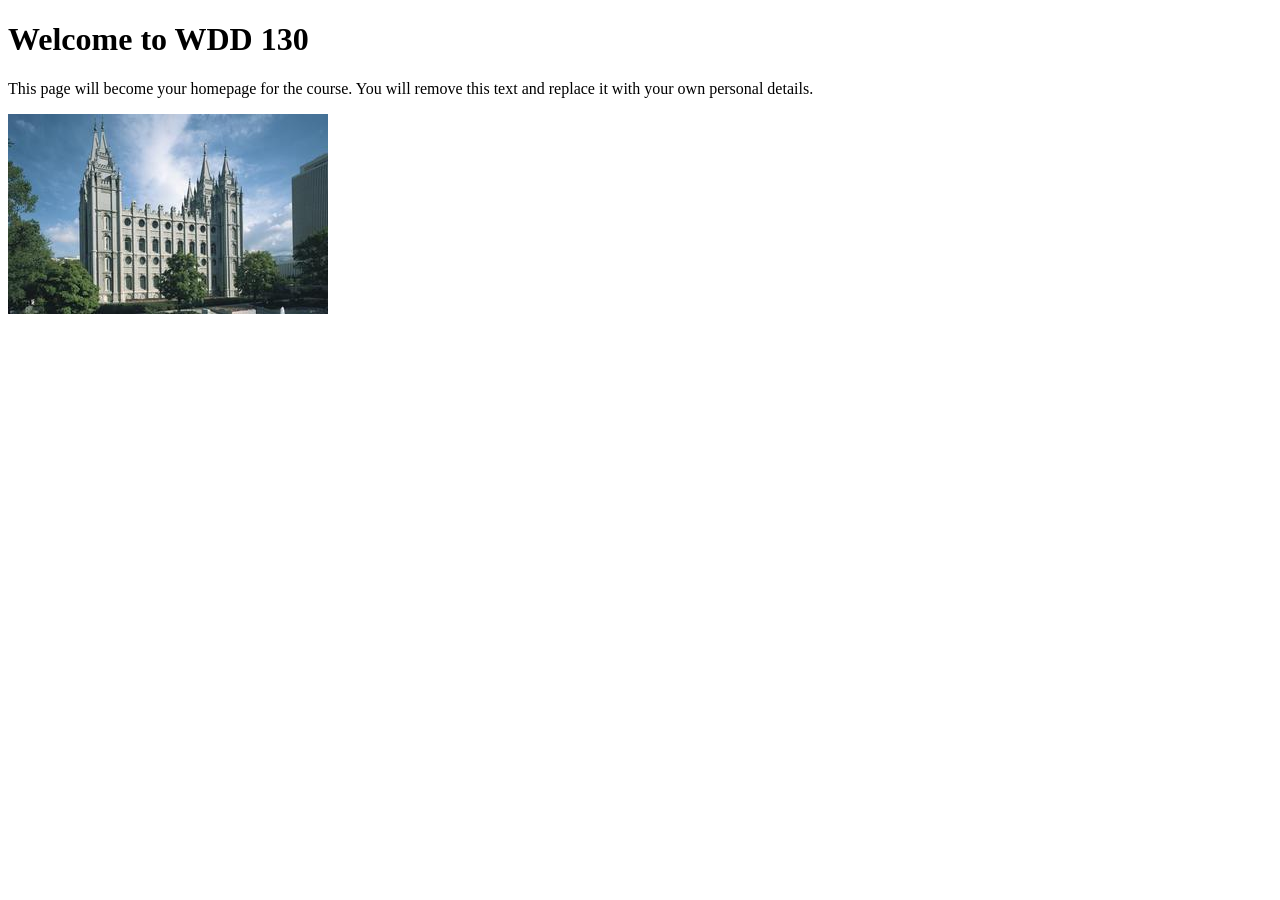
==== index.html @ b17b2548 "Initial commit" ====
<!DOCTYPE html>
<html lang="en">

<head>
    <meta charset="UTF-8">
    <meta name="viewport" content="width=device-width, initial-scale=1.0">
    <title>WDD 130 | Personal Homepage</title>
</head>

<body>
    <h1>Welcome to WDD 130</h1>
    <p>This page will become your homepage for the course. You will remove this text and replace it with your own personal details.</p>

    <img src="images/salt-lake-temple.jpg" alt="The Salt Lake Temple.">
</body>

</html>
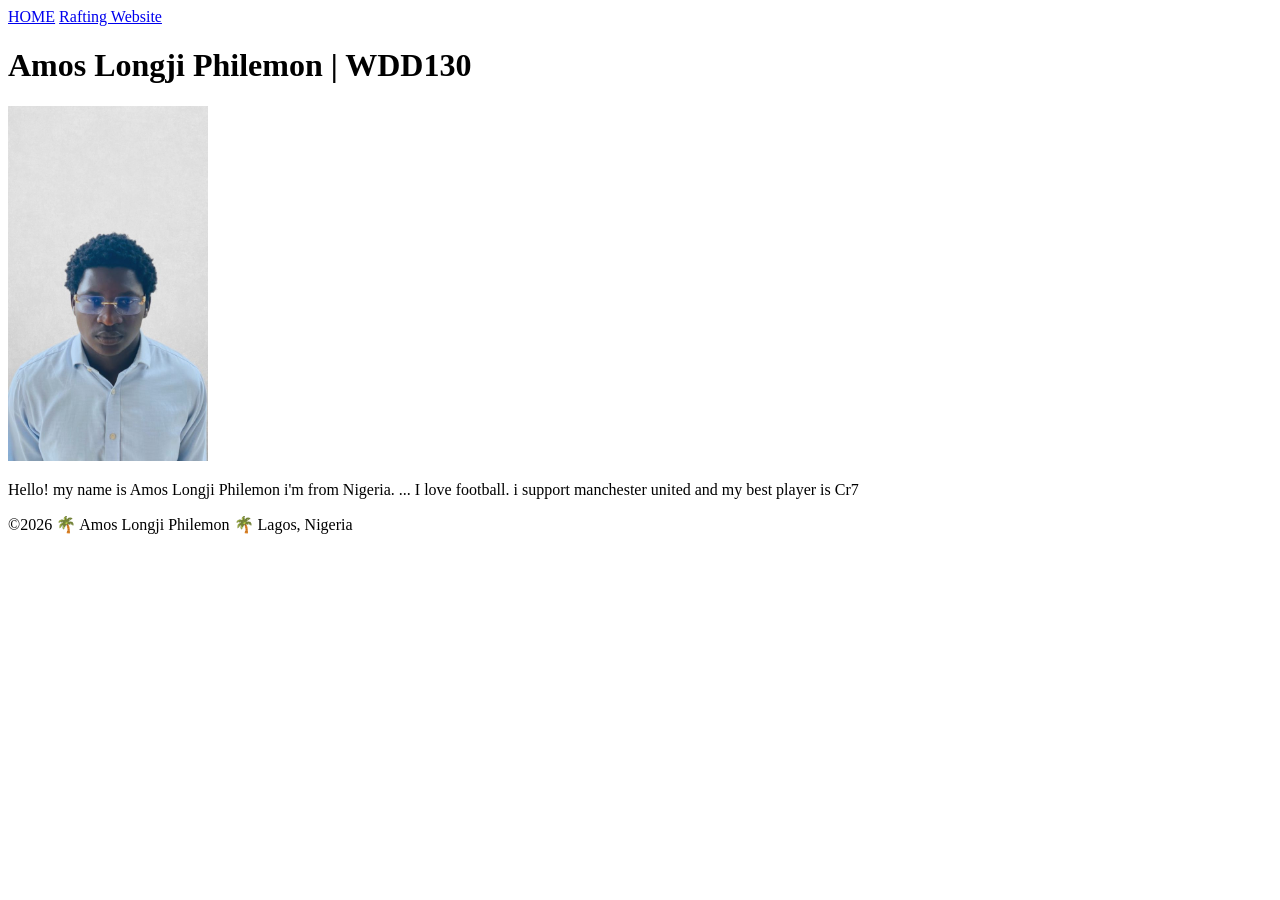
==== commit 809c509b: "index" ====
--- a/index.html
+++ b/index.html
@@ -4,14 +4,26 @@
 <head>
     <meta charset="UTF-8">
     <meta name="viewport" content="width=device-width, initial-scale=1.0">
-    <title>WDD 130 | Personal Homepage</title>
+    <title>Amos Longji Philemon | WDD 130</title>
 </head>
 
 <body>
-    <h1>Welcome to WDD 130</h1>
-    <p>This page will become your homepage for the course. You will remove this text and replace it with your own personal details.</p>
-
-    <img src="images/salt-lake-temple.jpg" alt="The Salt Lake Temple.">
+    <header>
+        <nav>
+            <a href="#">HOME</a>
+            <a href="wwr">Rafting Website</a>
+        </nav>
+    </header>
+    <main>
+        <h1>Amos Longji Philemon | WDD130</h1>
+        <img src="images/profile.jpg" alt="Hello,My name is Amos Longji Philemon" width="200">
+        <p>Hello! my name is Amos Longji Philemon i'm from Nigeria. ... I love football.
+            i support manchester united and my best player is Cr7
+        </p>
+    </main>
+    <footer>
+        <p>©️2026 🌴 Amos Longji Philemon 🌴 Lagos, Nigeria</p>
+    </footer>
 </body>
 
 </html>
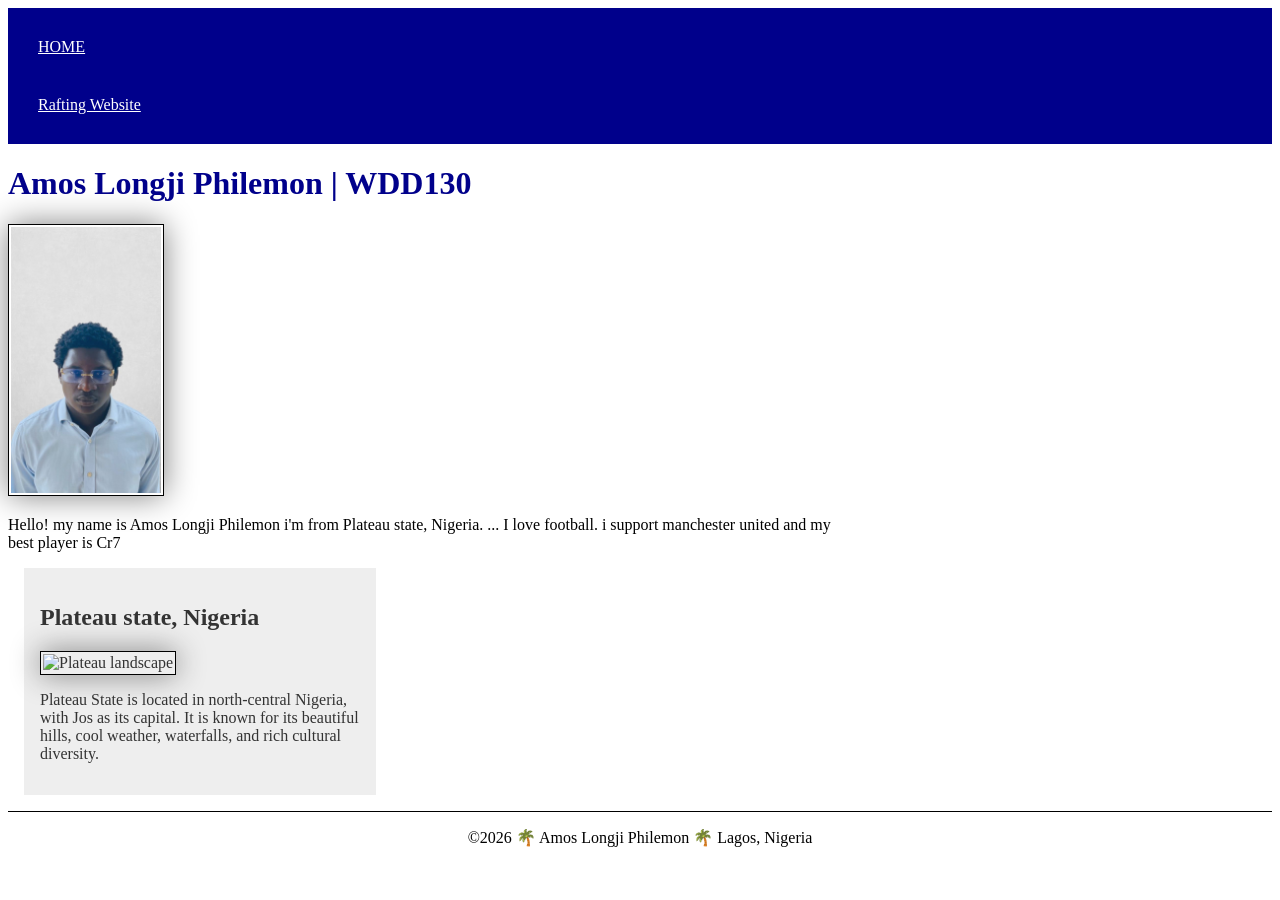
==== commit a7f28b80: "week 2 assignment" ====
--- a/index.html
+++ b/index.html
@@ -4,7 +4,10 @@
 <head>
     <meta charset="UTF-8">
     <meta name="viewport" content="width=device-width, initial-scale=1.0">
+    <meta name="description" content="Amos Longji Philemon,WDD130,About me">
+    <meta name="author" content="Amos Longji Philemon">
     <title>Amos Longji Philemon | WDD 130</title>
+    <link rel="stylesheet" href="styles/styles.css">
 </head>
 
 <body>
@@ -17,10 +20,18 @@
     <main>
         <h1>Amos Longji Philemon | WDD130</h1>
         <img src="images/profile.jpg" alt="Hello,My name is Amos Longji Philemon" width="200">
-        <p>Hello! my name is Amos Longji Philemon i'm from Nigeria. ... I love football.
+        <p>Hello! my name is Amos Longji Philemon
+            i'm from Plateau state, Nigeria. ... I love football.
             i support manchester united and my best player is Cr7
         </p>
     </main>
+    <aside>
+        <h2>Plateau state, Nigeria</h2>
+        <img src="https://thumb.wikimedia.org/wikipedia/commons/thumb/9/97/Beauty_of_God%27s_creation.jpg/500px-Beauty_of_God%27s_creation.jpg?utm_source=en.wikipedia.org&utm_campaign=parser&utm_content=thumbnail" alt="Plateau landscape">
+        <p>Plateau State is located in north-central Nigeria,
+            with Jos as its capital. It is known for its beautiful hills,
+            cool weather, waterfalls, and rich cultural diversity.</p>
+    </aside>
     <footer>
         <p>©️2026 🌴 Amos Longji Philemon 🌴 Lagos, Nigeria</p>
     </footer>
--- a/styles/styles.css
+++ b/styles/styles.css
@@ -0,0 +1,55 @@
+nav {
+    background-color: darkblue;
+    padding: 10px;
+}
+
+nav a {
+    color: white;
+    display: block;
+    padding: 20px;
+}
+
+main {
+    max-width: 840px;
+}
+
+h1 {
+    color: darkblue;
+}
+
+img {
+    width: 150px;
+    height: auto;
+    border: 1px solid black;
+    padding: 2px;
+    box-shadow: 0 0 30px gray;
+}
+
+p {
+    padding: 0;
+}
+
+aside {
+    width: 20rem;
+    margin: 1rem;
+    border: 1px solid rgb(0 0 0 0.2);
+    padding: 1rem;
+    background-color: #eee;
+    color: #333;
+}
+
+aside img {
+    width: 200px;
+    height: auto;
+}
+
+main image {
+    width: 150px;
+    height: auto;
+}
+
+footer {
+    margin-top: 15px;
+    border-top: 1px solid #000;
+    text-align: center;
+}
